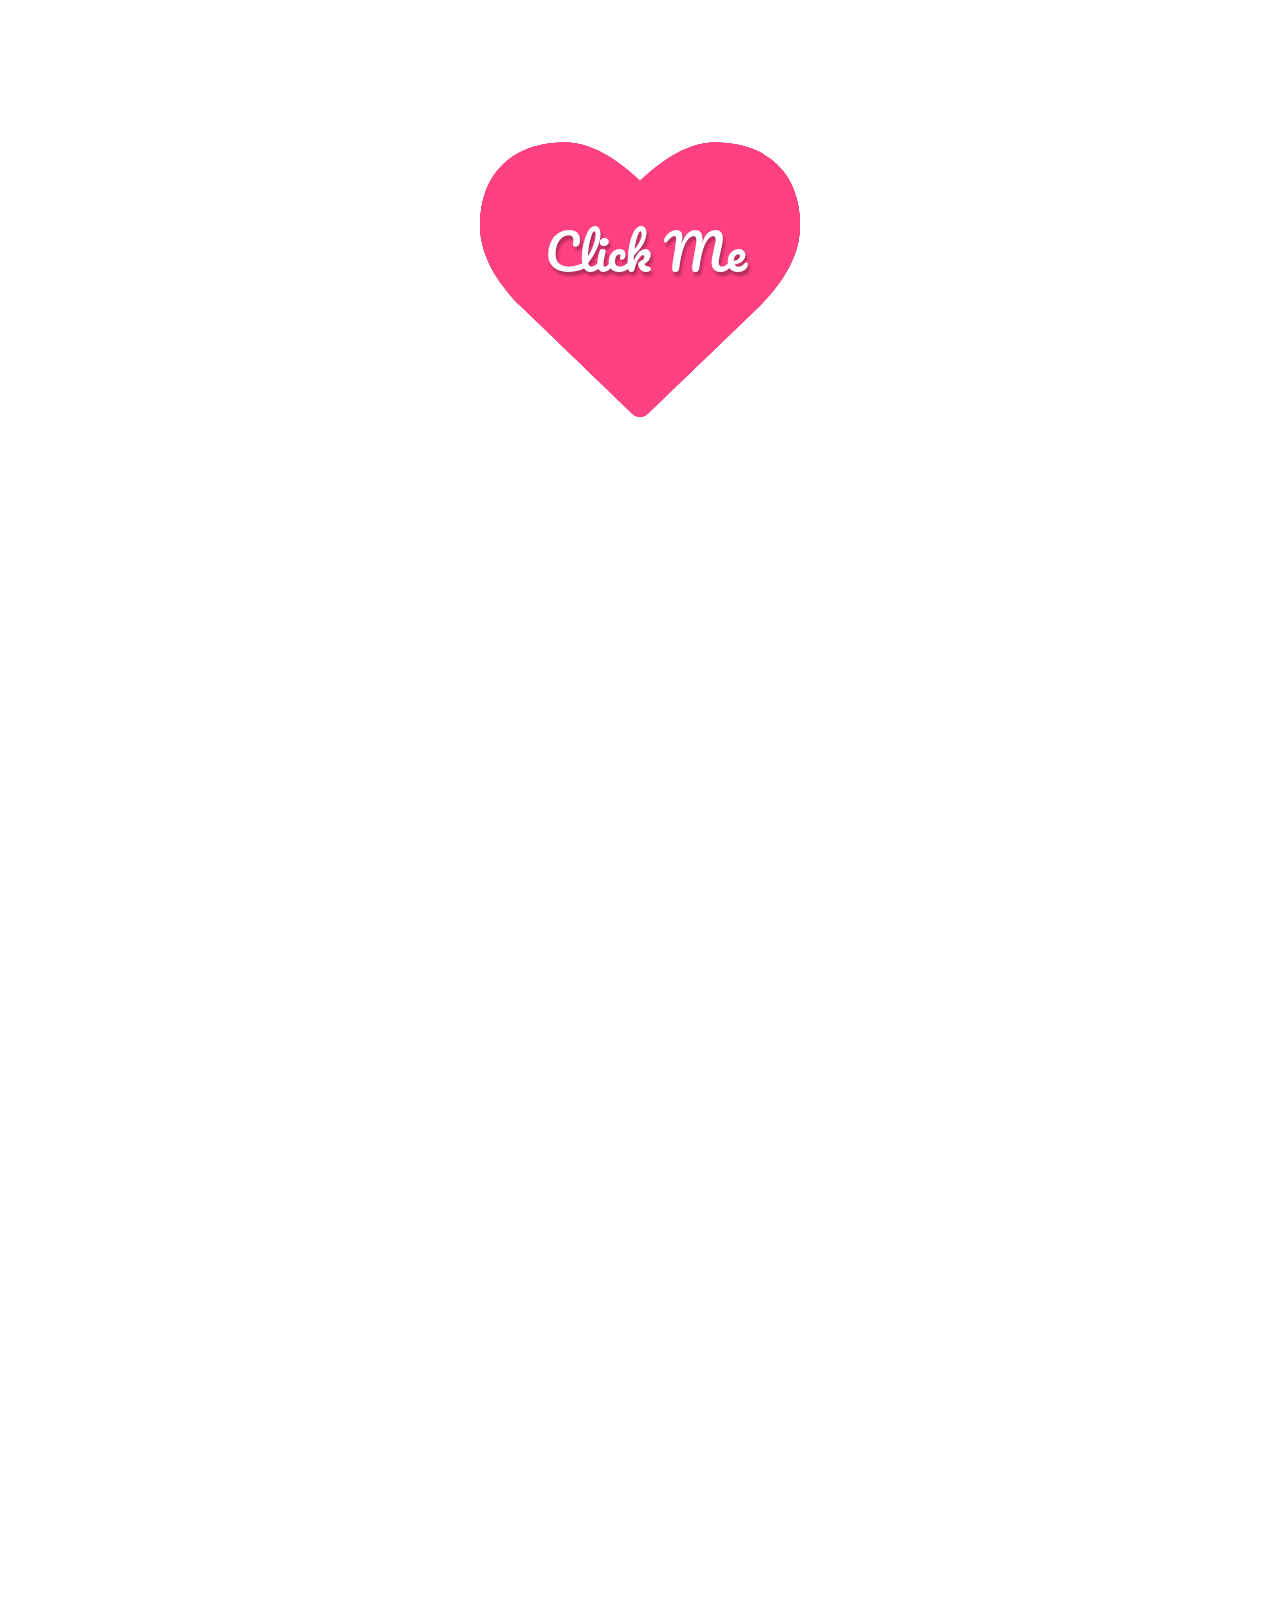
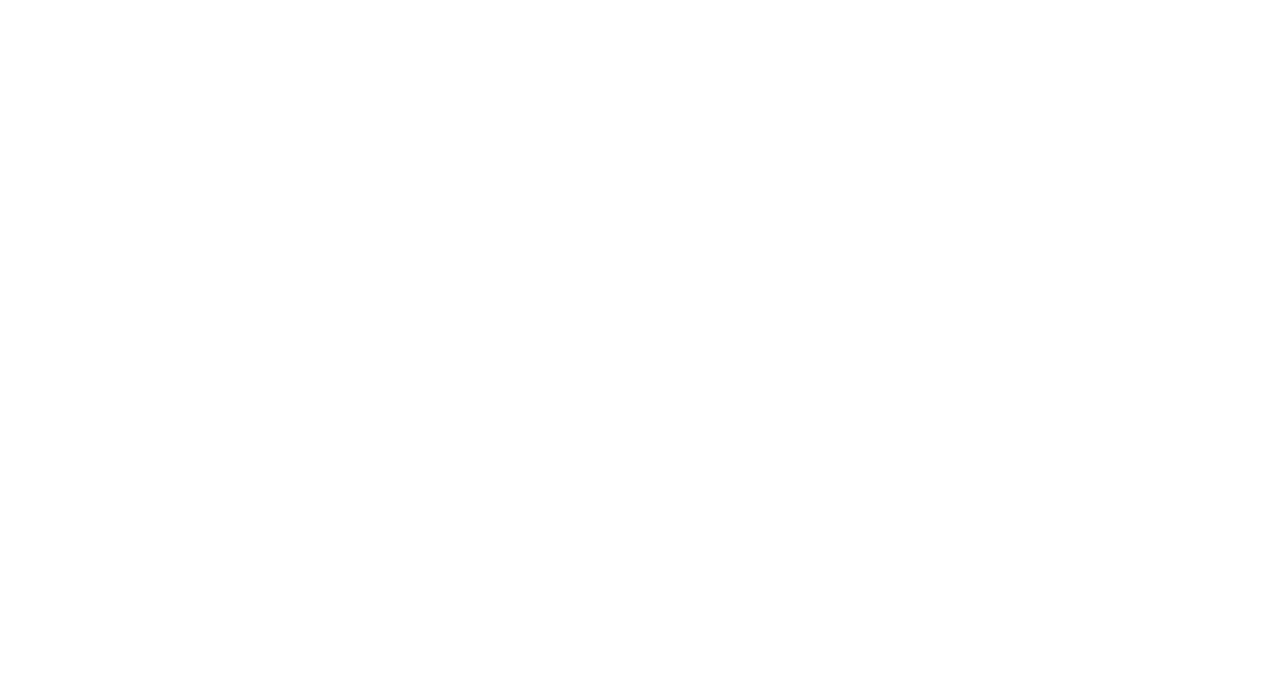
==== index.html @ a8a69fb4 "Add files via upload" ====
<!DOCTYPE html>
<html lang="en" >
<head>
  <meta charset="UTF-8">
  <title>Love Message</title>
  <link rel="stylesheet" href="./style.css">

</head>
<body>
<!-- partial:index.partial.html -->
<script
  src="https://code.jquery.com/jquery-3.2.1.min.js"
  integrity="sha256-hwg4gsxgFZhOsEEamdOYGBf13FyQuiTwlAQgxVSNgt4="
  crossorigin="anonymous"></script>
<link href="https://maxcdn.bootstrapcdn.com/font-awesome/4.7.0/css/font-awesome.min.css" rel="stylesheet" integrity="sha384-wvfXpqpZZVQGK6TAh5PVlGOfQNHSoD2xbE+QkPxCAFlNEevoEH3Sl0sibVcOQVnN" crossorigin="anonymous">
<!-- Happy Valentines day Codepen! -->
<div class="bgoverlay">
  <div class="container">
    <span class="ico">
<span class="ico2"></span>      <span class="title">Click Me</span>
    </span>
    <div class="endtext">
      <span class="close" title="Restart"><i class="fa fa-times"></i></span>  
      <img src="t.png" alt="">
      
      <h1>I love you baby</h1>
      <h2>Be my valentine?</h2>
      <img src="m.png" alt="">
      <h3>~Skippy</h3>
    </div>
  </div>
</div>
<!-- partial -->
  <script  src="./script.js"></script>

</body>
</html>
---- style.css ----
@import url(https://fonts.googleapis.com/css?family=Pacifico);
body {
  background: url(https://subtlepatterns.com/patterns/noise_lines.png);
  font-family: 'Pacifico', cursive;
  overflow: hidden;
  color: #fff;
}
.bgoverlay {
  background: rgb(255, 255, 255);
  background: rgba(255, 255, 255, 0.7);
  position: absolute;
  top: 0;
  left: 0;
  right: 0;
  bottom: 0;
}
.container {
  position: relative;
  margin: 120px auto 0 auto;
  width: 320px;
}

.ico {
  display: block;
  width: 320px;
  height: 320px;
}
.open .ico {
  animation: open 4s;
  transform: scale(10);
}
.ico .title {
  position: absolute;
  top: 50%;
  left: 50%;
  margin-left: -95px;
  margin-top: -73px;
  z-index: 4;
  font-size: 50px;
  font-family: 'Pacifico', cursive;
  color: #fff;
  cursor: pointer;
  text-shadow: 2px 4px 3px rgba(0, 0, 0, 0.3);
}
.open .ico .title {
  opacity: 0;
  transition: all 0.3s ease;
  top: -100px;
}
.ico:before, .ico:after, .ico2:before, .ico2:after {
  position: absolute;
  top: 0;
  left: 0;
}
.ico:before, .ico:after, .ico2:before, .ico2:after {
  display: block;
  font-size: 20em;
  color: #ff4081;
  content: "\f004";
  font-family: FontAwesome;
  text-rendering: auto;
  -webkit-font-smoothing: antialiased;
  -moz-osx-font-smoothing: grayscale;
}
.ico2:before, .ico2:after {
  color: #e91e63;
}
.ico:before {
  z-index: 3;
}
.ico:after {
  animation: explode 4s infinite;
}

.ico2:before {
  animation: explodeSmall 3s infinite;
}
.ico2:after {
  animation: explodeSmall 2s infinite;
}

.endtext {
  opacity: 0;
  position: absolute;
  top: -100px;
  width: 100%;
}
.open .endtext {
  top: 0;
  opacity: 1;
  animation: show 5s;
}
.endtext .close {
  position: absolute;
  top: 0;
  right: 0;
  cursor: pointer;
  text-shadow: 2px 4px 3px rgba(0, 0, 0, 0.3);
}
.endtext h1, .endtext h2, .endtext h3 {
  text-shadow: 2px 4px 3px rgba(0, 0, 0, 0.3);
  text-align: center;
  font-weight: normal;
}
.endtext h1 {
  font-size: 50px;
}
.endtext h2 {
  font-size: 30px;
}
.endtext h3 {
  font-size: 20px;
}

@keyframes explode {
  from {
    transform: scale(1);
    opacity: 1;
  }
  to {
    transform: scale(1.6);
    opacity: 0;
  }
}
@keyframes explodeSmall {
  from {
    transform: scale(1);
    opacity: 1;
  }
  to {
    transform: scale(1.2);
    opacity: 0;
  }
}

@keyframes open {
  from {
    transform: scale(1);
  }
  to {
    transform: scale(10);
  }
}

@keyframes show {
  from {
    opacity: 0;
    top: -100px;
  }
  to {
    opacity: 1;
    top: 0;
  }
}
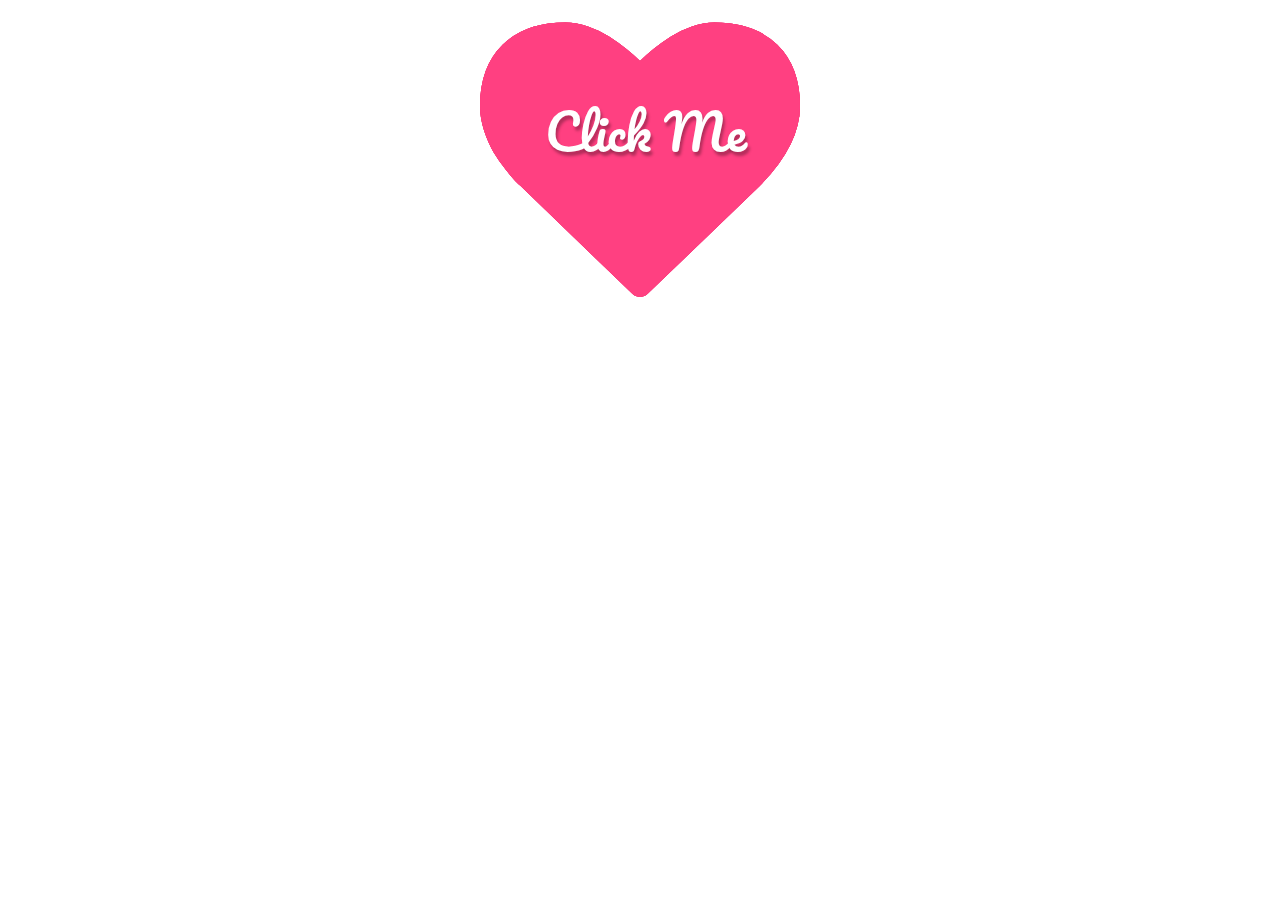
==== commit c6813da5: "Add files via upload" ====
--- a/index.html
+++ b/index.html
@@ -21,12 +21,10 @@
     </span>
     <div class="endtext">
       <span class="close" title="Restart"><i class="fa fa-times"></i></span>  
-      <img src="t.png" alt="">
-      
-      <h1>I love you baby</h1>
-      <h2>Be my valentine?</h2>
-      <img src="m.png" alt="">
-      <h3>~Skippy</h3>
+      <img src="2.png" alt="">
+    
+      <img src="1.png" alt="">
+ 
     </div>
   </div>
 </div>
--- a/style.css
+++ b/style.css
@@ -16,18 +16,39 @@
 }
 .container {
   position: relative;
-  margin: 120px auto 0 auto;
-  width: 320px;
+  margin: 0 100 0 200;
+  width: 500px;
 }
 
 .ico {
   display: block;
   width: 320px;
   height: 320px;
+  position: absolute;
 }
 .open .ico {
   animation: open 4s;
   transform: scale(10);
+}
+.container {
+  position: relative;
+  display: flex;
+  width: 100%;
+  height: 100vh; /* Full viewport height */
+  justify-content: center;
+}
+
+.endtext {
+  display: flex;
+  width: 100%;
+  height: 100%;
+  position: absolute;
+}
+.endtext img {
+  flex: 1;
+  object-fit: contain; 
+  width: 50%; /* Each image takes up half of the width */
+  height: auto; /* Full height of the viewport */
 }
 .ico .title {
   position: absolute;
@@ -82,7 +103,6 @@
 .endtext {
   opacity: 0;
   position: absolute;
-  top: -100px;
   width: 100%;
 }
 .open .endtext {
@@ -118,7 +138,7 @@
     opacity: 1;
   }
   to {
-    transform: scale(1.6);
+    transform: scale(10);
     opacity: 0;
   }
 }
@@ -128,7 +148,7 @@
     opacity: 1;
   }
   to {
-    transform: scale(1.2);
+    transform: scale(10);
     opacity: 0;
   }
 }
@@ -138,7 +158,7 @@
     transform: scale(1);
   }
   to {
-    transform: scale(10);
+    transform: scale(100);
   }
 }
 
@@ -151,4 +171,24 @@
     opacity: 1;
     top: 0;
   }
+}
+@media (max-width: 768px) {
+  body {
+    overflow-y: scroll; /* Allow scrolling for mobile layout */
+  }
+
+  .container {
+    flex-direction: column; /* Stack images vertically on mobile */
+    height: auto;
+  }
+
+  .endtext {
+    flex-direction: column;
+    height: auto;
+  }
+
+  .endtext img {
+    width: 100%;
+    height: 100vh; /* Full height for each image on mobile */
+  }
 }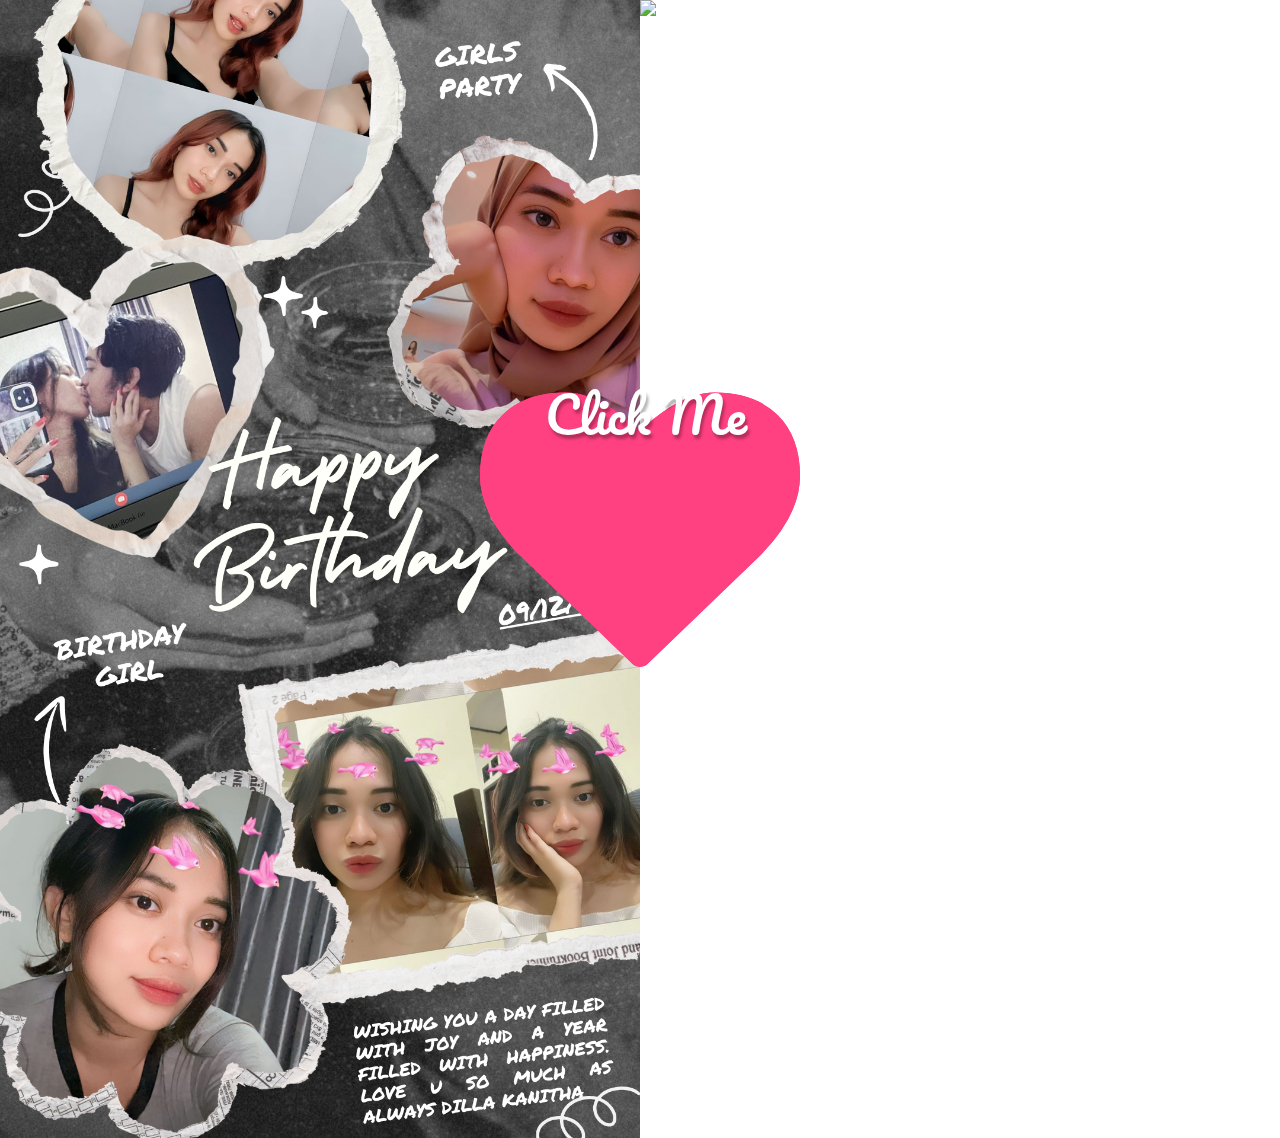
==== commit 30c23055: "Add files via upload" ====
--- a/index.html
+++ b/index.html
@@ -1,35 +1,42 @@
 <!DOCTYPE html>
-<html lang="en" >
+<html lang="en">
 <head>
   <meta charset="UTF-8">
-  <title>Love Message</title>
-  <link rel="stylesheet" href="./style.css">
-
+  <meta name="viewport" content="width=device-width, initial-scale=1.0">
+  <title>Responsive Love Message</title>
+  <link
+    href="https://cdn.jsdelivr.net/npm/bootstrap@5.3.0-alpha1/dist/css/bootstrap.min.css"
+    rel="stylesheet"
+  />
+  <link
+    href="https://maxcdn.bootstrapcdn.com/font-awesome/4.7.0/css/font-awesome.min.css"
+    rel="stylesheet"
+  />
+  <link rel="stylesheet" href="style.css">
 </head>
 <body>
-<!-- partial:index.partial.html -->
-<script
-  src="https://code.jquery.com/jquery-3.2.1.min.js"
-  integrity="sha256-hwg4gsxgFZhOsEEamdOYGBf13FyQuiTwlAQgxVSNgt4="
-  crossorigin="anonymous"></script>
-<link href="https://maxcdn.bootstrapcdn.com/font-awesome/4.7.0/css/font-awesome.min.css" rel="stylesheet" integrity="sha384-wvfXpqpZZVQGK6TAh5PVlGOfQNHSoD2xbE+QkPxCAFlNEevoEH3Sl0sibVcOQVnN" crossorigin="anonymous">
-<!-- Happy Valentines day Codepen! -->
-<div class="bgoverlay">
-  <div class="container">
-    <span class="ico">
-<span class="ico2"></span>      <span class="title">Click Me</span>
-    </span>
-    <div class="endtext">
-      <span class="close" title="Restart"><i class="fa fa-times"></i></span>  
-      <img src="2.png" alt="">
-    
-      <img src="1.png" alt="">
- 
+  <div class="container-fluid vh-100 position-relative">
+    <div class="row h-100">
+      <!-- Left Side (Image 2) -->
+      <div class="col-lg-6 d-flex align-items-center justify-content-center p-0">
+        <img src="2.png" alt="Image 2" class="img-fluid w-100 h-100 object-fit-cover">
+      </div>
+      <!-- Right Side (Image 1) -->
+      <div class="col-lg-6 d-flex align-items-center justify-content-center p-0">
+        <img src="1.png" alt="Image 1" class="img-fluid w-100 h-100 object-fit-cover">
+      </div>
+    </div>
+
+    <!-- Icon in the center -->
+    <div class="ico position-absolute top-50 start-50 translate-middle">
+      <span class="title">Click Me</span>
     </div>
   </div>
-</div>
-<!-- partial -->
+
+  <script
+    src="https://cdn.jsdelivr.net/npm/bootstrap@5.3.0-alpha1/dist/js/bootstrap.bundle.min.js">
+    
+  </script>
   <script  src="./script.js"></script>
-
 </body>
 </html>
--- a/style.css
+++ b/style.css
@@ -16,39 +16,18 @@
 }
 .container {
   position: relative;
-  margin: 0 100 0 200;
-  width: 500px;
+  margin: 120px auto 0 auto;
+  width: 320px;
 }
 
 .ico {
   display: block;
   width: 320px;
   height: 320px;
-  position: absolute;
 }
 .open .ico {
   animation: open 4s;
   transform: scale(10);
-}
-.container {
-  position: relative;
-  display: flex;
-  width: 100%;
-  height: 100vh; /* Full viewport height */
-  justify-content: center;
-}
-
-.endtext {
-  display: flex;
-  width: 100%;
-  height: 100%;
-  position: absolute;
-}
-.endtext img {
-  flex: 1;
-  object-fit: contain; 
-  width: 50%; /* Each image takes up half of the width */
-  height: auto; /* Full height of the viewport */
 }
 .ico .title {
   position: absolute;
@@ -103,6 +82,7 @@
 .endtext {
   opacity: 0;
   position: absolute;
+  top: -100px;
   width: 100%;
 }
 .open .endtext {
@@ -138,7 +118,7 @@
     opacity: 1;
   }
   to {
-    transform: scale(10);
+    transform: scale(1.6);
     opacity: 0;
   }
 }
@@ -148,7 +128,7 @@
     opacity: 1;
   }
   to {
-    transform: scale(10);
+    transform: scale(1.2);
     opacity: 0;
   }
 }
@@ -158,7 +138,7 @@
     transform: scale(1);
   }
   to {
-    transform: scale(100);
+    transform: scale(10);
   }
 }
 
@@ -171,24 +151,4 @@
     opacity: 1;
     top: 0;
   }
-}
-@media (max-width: 768px) {
-  body {
-    overflow-y: scroll; /* Allow scrolling for mobile layout */
-  }
-
-  .container {
-    flex-direction: column; /* Stack images vertically on mobile */
-    height: auto;
-  }
-
-  .endtext {
-    flex-direction: column;
-    height: auto;
-  }
-
-  .endtext img {
-    width: 100%;
-    height: 100vh; /* Full height for each image on mobile */
-  }
 }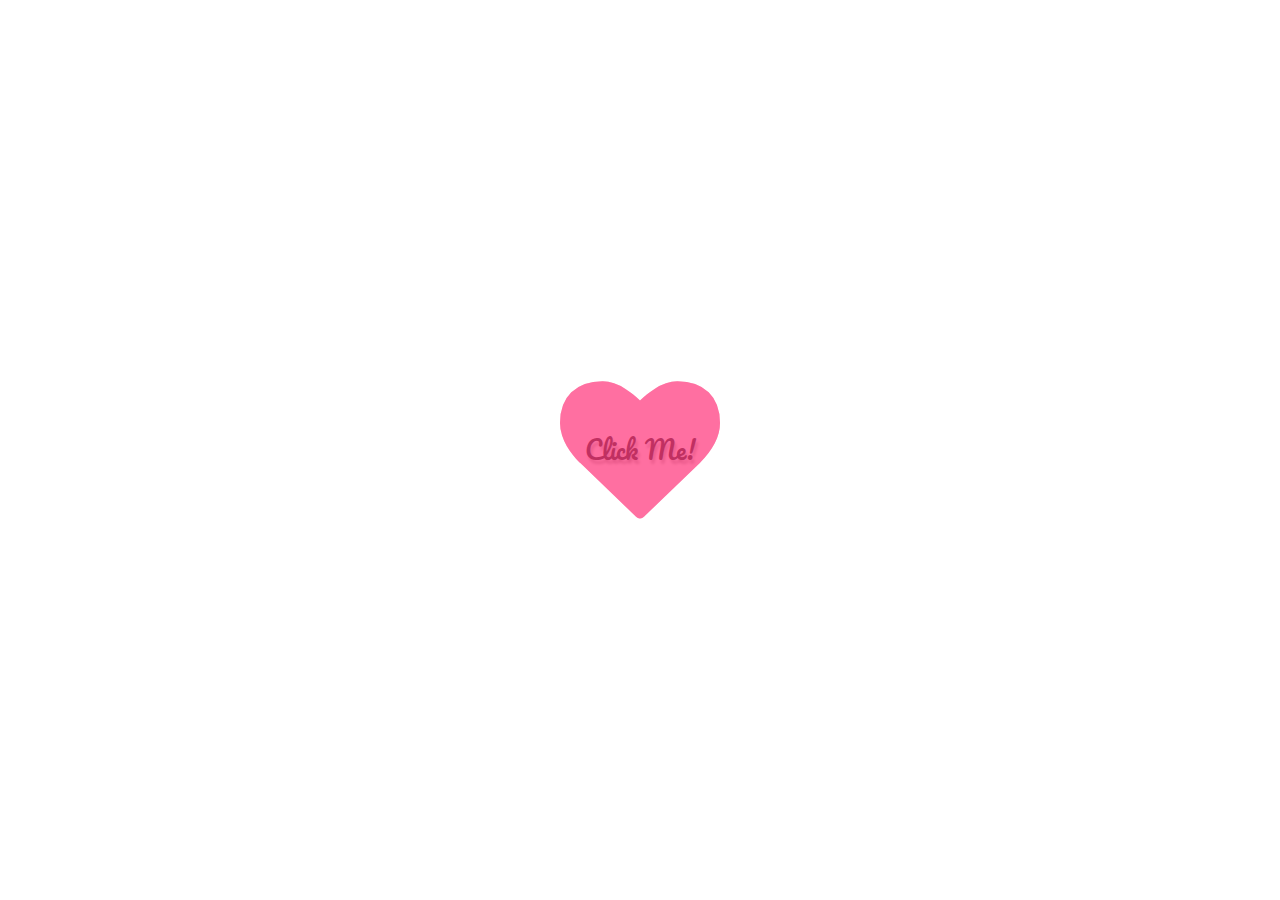
==== commit a1fce774: "Add files via upload" ====
--- a/index.html
+++ b/index.html
@@ -3,7 +3,7 @@
 <head>
   <meta charset="UTF-8">
   <meta name="viewport" content="width=device-width, initial-scale=1.0">
-  <title>Responsive Love Message</title>
+  <title>Love Message</title>
   <link
     href="https://cdn.jsdelivr.net/npm/bootstrap@5.3.0-alpha1/dist/css/bootstrap.min.css"
     rel="stylesheet"
@@ -15,28 +15,31 @@
   <link rel="stylesheet" href="style.css">
 </head>
 <body>
-  <div class="container-fluid vh-100 position-relative">
-    <div class="row h-100">
-      <!-- Left Side (Image 2) -->
-      <div class="col-lg-6 d-flex align-items-center justify-content-center p-0">
-        <img src="2.png" alt="Image 2" class="img-fluid w-100 h-100 object-fit-cover">
-      </div>
-      <!-- Right Side (Image 1) -->
-      <div class="col-lg-6 d-flex align-items-center justify-content-center p-0">
-        <img src="1.png" alt="Image 1" class="img-fluid w-100 h-100 object-fit-cover">
-      </div>
+  <div class="container-fluid vh-100 position-relative overflow-hidden">
+    <!-- Heart Icon -->
+    <div class="ico position-absolute top-50 start-50 translate-middle">
+      <span class="title">Click Me!</span>
     </div>
 
-    <!-- Icon in the center -->
-    <div class="ico position-absolute top-50 start-50 translate-middle">
-      <span class="title">Click Me</span>
+    <!-- Left and Right Images -->
+    <div class="row h-100 images d-none">
+      <!-- Left Image -->
+      <div class="col-lg-6 d-flex align-items-center justify-content-center p-0">
+        <img src="2.png" alt="Image 1" class="img-fluid image">
+      </div>
+      <!-- Right Image -->
+      <div class="col-lg-6 d-flex align-items-center justify-content-center p-0">
+        <img src="1.png" alt="Image 2" class="img-fluid image">
+      </div>
     </div>
   </div>
 
   <script
+    src="https://cdn.jsdelivr.net/npm/jquery@3.6.0/dist/jquery.min.js">
+  </script>
+  <script
     src="https://cdn.jsdelivr.net/npm/bootstrap@5.3.0-alpha1/dist/js/bootstrap.bundle.min.js">
-    
   </script>
-  <script  src="./script.js"></script>
+  <script src="./script.js"></script>
 </body>
 </html>
--- a/style.css
+++ b/style.css
@@ -1,154 +1,92 @@
-@import url(https://fonts.googleapis.com/css?family=Pacifico);
+@import url('https://fonts.googleapis.com/css?family=Pacifico');
+
 body {
+  font-family: 'Pacifico', cursive;
+  margin: 0;
+  overflow: hidden;
   background: url(https://subtlepatterns.com/patterns/noise_lines.png);
-  font-family: 'Pacifico', cursive;
-  overflow: hidden;
+  background-size: cover;
   color: #fff;
-}
-.bgoverlay {
-  background: rgb(255, 255, 255);
-  background: rgba(255, 255, 255, 0.7);
-  position: absolute;
-  top: 0;
-  left: 0;
-  right: 0;
-  bottom: 0;
-}
-.container {
-  position: relative;
-  margin: 120px auto 0 auto;
-  width: 320px;
 }
 
 .ico {
-  display: block;
-  width: 320px;
-  height: 320px;
-}
-.open .ico {
-  animation: open 4s;
-  transform: scale(10);
-}
-.ico .title {
   position: absolute;
   top: 50%;
   left: 50%;
-  margin-left: -95px;
-  margin-top: -73px;
-  z-index: 4;
-  font-size: 50px;
-  font-family: 'Pacifico', cursive;
-  color: #fff;
+  transform: translate(-50%, -50%);
   cursor: pointer;
+  z-index: 10;
+  width: 200px;
+  height: 200px;
+  display: flex;
+  align-items: center;
+  justify-content: center;
+  animation: pulse 2s infinite;
+}
+
+.ico .title {
+  font-size: 25px;
+  color: #000000;
   text-shadow: 2px 4px 3px rgba(0, 0, 0, 0.3);
 }
-.open .ico .title {
-  opacity: 0;
-  transition: all 0.3s ease;
-  top: -100px;
-}
-.ico:before, .ico:after, .ico2:before, .ico2:after {
+
+.ico:before, .ico:after {
+  content: "\f004"; /* Heart icon */
+  font-family: FontAwesome;
+  font-size: 10em;
   position: absolute;
-  top: 0;
-  left: 0;
-}
-.ico:before, .ico:after, .ico2:before, .ico2:after {
-  display: block;
-  font-size: 20em;
-  color: #ff4081;
-  content: "\f004";
-  font-family: FontAwesome;
-  text-rendering: auto;
-  -webkit-font-smoothing: antialiased;
-  -moz-osx-font-smoothing: grayscale;
-}
-.ico2:before, .ico2:after {
-  color: #e91e63;
-}
-.ico:before {
-  z-index: 3;
-}
-.ico:after {
-  animation: explode 4s infinite;
+  color: rgba(255, 64, 129, 0.5);
+  transform: scale(1);
+  opacity: 1;
 }
 
-.ico2:before {
-  animation: explodeSmall 3s infinite;
-}
-.ico2:after {
-  animation: explodeSmall 2s infinite;
+.ico:before {
+  animation: explode 1.5s ease-in-out infinite;
 }
 
-.endtext {
-  opacity: 0;
-  position: absolute;
-  top: -100px;
-  width: 100%;
+.ico:after {
+  animation: explode 3s ease-in-out infinite 3s;
 }
-.open .endtext {
-  top: 0;
-  opacity: 1;
-  animation: show 5s;
+
+.open .ico {
+  transform: scale(100); /* Heart scales to fill the screen */
+  opacity: 0; /* Fades out */
+  pointer-events: none;
+  transition: transform 3s ease, opacity 4s ease; /* Smooth animation */
+  visibility: hidden; /* Hides the heart and text completely */
 }
-.endtext .close {
-  position: absolute;
-  top: 0;
-  right: 0;
-  cursor: pointer;
-  text-shadow: 2px 4px 3px rgba(0, 0, 0, 0.3);
+
+.images {
+  display: flex;
+  align-items: flex-start;
+  justify-content: center;
+  overflow-y: auto; /* Allows scrolling */
+  height: 100%; /* Full viewport height */
 }
-.endtext h1, .endtext h2, .endtext h3 {
-  text-shadow: 2px 4px 3px rgba(0, 0, 0, 0.3);
-  text-align: center;
-  font-weight: normal;
-}
-.endtext h1 {
-  font-size: 50px;
-}
-.endtext h2 {
-  font-size: 30px;
-}
-.endtext h3 {
-  font-size: 20px;
+
+.images img {
+  object-fit: contain;
+  max-width: 100%;
+  max-height: none; /* Ensure full image is visible */
+  display: block;
 }
 
 @keyframes explode {
-  from {
+  0% {
     transform: scale(1);
     opacity: 1;
   }
-  to {
-    transform: scale(1.6);
-    opacity: 0;
-  }
-}
-@keyframes explodeSmall {
-  from {
-    transform: scale(1);
-    opacity: 1;
-  }
-  to {
-    transform: scale(1.2);
+  100% {
+    transform: scale(10);
     opacity: 0;
   }
 }
 
-@keyframes open {
-  from {
+@keyframes pulse {
+  0%, 100% {
     transform: scale(1);
   }
-  to {
-    transform: scale(10);
+  50% {
+    transform: scale(1.1);
   }
 }
-
-@keyframes show {
-  from {
-    opacity: 0;
-    top: -100px;
-  }
-  to {
-    opacity: 1;
-    top: 0;
-  }
-}